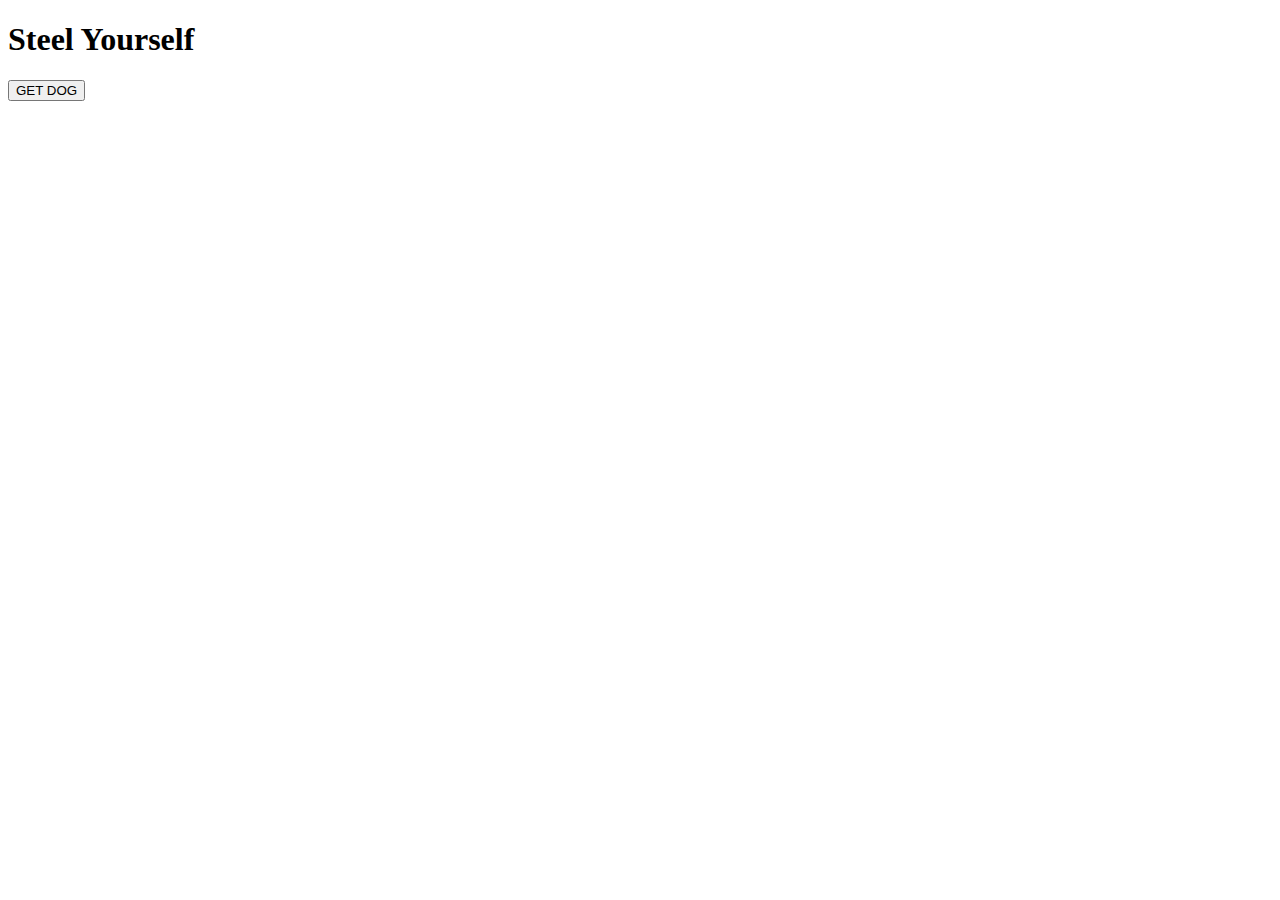
==== index.html @ d661b682 "replace random dog with each click" ====
<!DOCTYPE html>
<html>
    <head>
        <title>Doug's Doggo Site</title>
        <script src="./index.js"></script>
    </head>
    <body>
        <h1>Steel Yourself</h1>
        <button id="that-dog">GET DOG</button>
        <!-- <img id="dog-pic" src=""> -->
    </body>
</html>
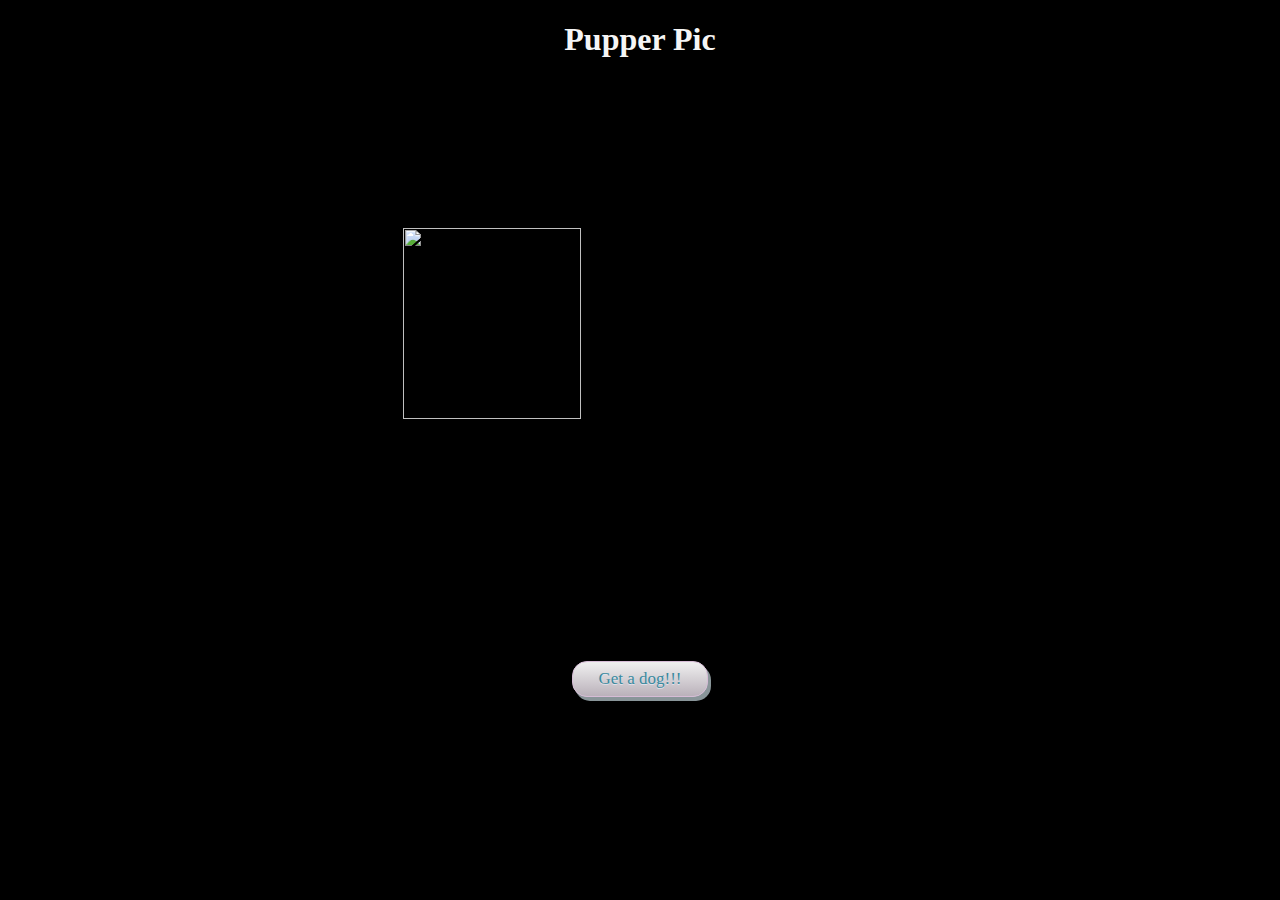
==== commit fc0e4a81: "finished the lab yesterday" ====
--- a/index.html
+++ b/index.html
@@ -1,12 +1,15 @@
 <!DOCTYPE html>
 <html>
-    <head>
-        <title>Doug's Doggo Site</title>
-        <script src="./index.js"></script>
-    </head>
-    <body>
-        <h1>Steel Yourself</h1>
-        <button id="that-dog">GET DOG</button>
-        <!-- <img id="dog-pic" src=""> -->
-    </body>
+<head>
+	<title>Chucks Ajax Lab</title>
+	<script src='./index.js'></script>
+	<link rel='stylesheet' href='./index.css'>
+</head>
+<body>
+	<h1>Pupper Pic</h1>
+	<div id='main-content'>
+		<img src='http://invisidog' alt=''>
+		<button type='button' id='pupper-button'>Get a dog!!!</button>
+	</div>
+</body>
 </html>--- a/index.css
+++ b/index.css
@@ -0,0 +1,68 @@
+h1 {
+	text-align: center;
+	color: whitesmoke;
+}
+
+body{
+	height: 85vh;
+	background-color: black;
+}
+
+#main-content {
+	height: 100%;
+	width: 100%;
+	display: flex;
+	justify-content: center;
+	align-items: center;
+	flex-direction: column;
+}
+
+
+img {
+	width: 37.5%;
+	height: 50%;
+
+
+}
+
+#pupper-button {
+	-moz-box-shadow: 3px 4px 0px 0px #899599;
+	-webkit-box-shadow: 3px 4px 0px 0px #899599;
+	box-shadow: 3px 4px 0px 0px #899599;
+	background:-webkit-gradient(linear, left top, left bottom, color-stop(0.05, #ededed), color-stop(1, #bab1ba));
+	background:-moz-linear-gradient(top, #ededed 5%, #bab1ba 100%);
+	background:-webkit-linear-gradient(top, #ededed 5%, #bab1ba 100%);
+	background:-o-linear-gradient(top, #ededed 5%, #bab1ba 100%);
+	background:-ms-linear-gradient(top, #ededed 5%, #bab1ba 100%);
+	background:linear-gradient(to bottom, #ededed 5%, #bab1ba 100%);
+	filter:progid:DXImageTransform.Microsoft.gradient(startColorstr='#ededed', endColorstr='#bab1ba',GradientType=0);
+	background-color:#ededed;
+	-moz-border-radius:15px;
+	-webkit-border-radius:15px;
+	border-radius:15px;
+	border:1px solid #d6bcd6;
+	display:inline-block;
+	cursor:pointer;
+	color:#3a8a9e;
+	font-family:Times New Roman;
+	font-size:17px;
+	padding:7px 25px;
+	margin-top: 50px;
+	text-decoration:none;
+	text-shadow:0px 1px 0px #e1e2ed;
+}
+#pupper-button:hover {
+	background:-webkit-gradient(linear, left top, left bottom, color-stop(0.05, #bab1ba), color-stop(1, #ededed));
+	background:-moz-linear-gradient(top, #bab1ba 5%, #ededed 100%);
+	background:-webkit-linear-gradient(top, #bab1ba 5%, #ededed 100%);
+	background:-o-linear-gradient(top, #bab1ba 5%, #ededed 100%);
+	background:-ms-linear-gradient(top, #bab1ba 5%, #ededed 100%);
+	background:linear-gradient(to bottom, #bab1ba 5%, #ededed 100%);
+	filter:progid:DXImageTransform.Microsoft.gradient(startColorstr='#bab1ba', endColorstr='#ededed',GradientType=0);
+	background-color:#bab1ba;
+}
+#pupper-button:active {
+	position:relative;
+	top:1px;
+}
+
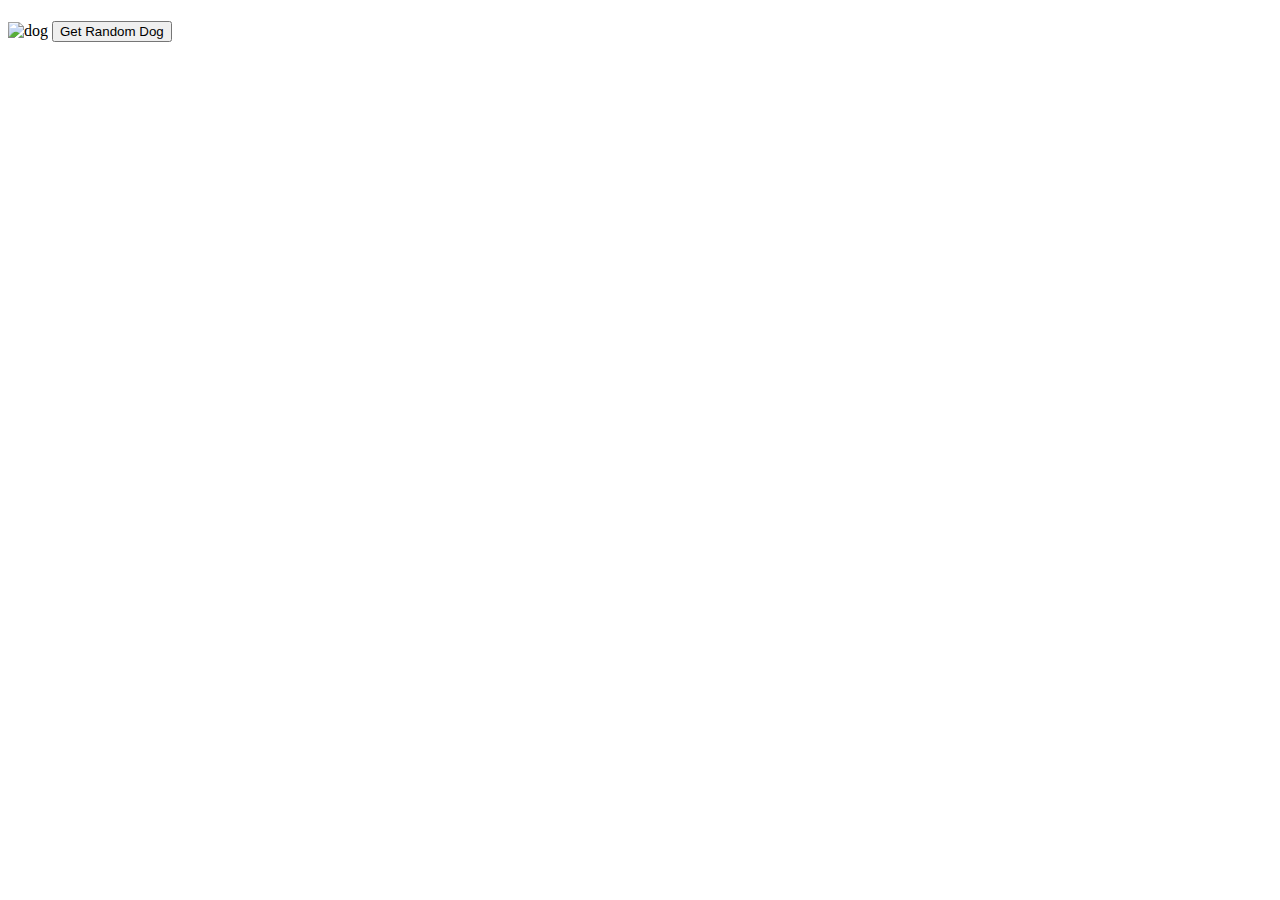
==== commit a35e23ec: "submit doggo lab" ====
--- a/index.html
+++ b/index.html
@@ -1,15 +1,12 @@
 <!DOCTYPE html>
-<html>
+<html lang="en">
 <head>
-	<title>Chucks Ajax Lab</title>
-	<script src='./index.js'></script>
-	<link rel='stylesheet' href='./index.css'>
+    <title>Random Dogs</title>
+    <script src="index.js"></script>
 </head>
 <body>
-	<h1>Pupper Pic</h1>
-	<div id='main-content'>
-		<img src='http://invisidog' alt=''>
-		<button type='button' id='pupper-button'>Get a dog!!!</button>
-	</div>
+    <h1></h1>
+    <img id="dog" src="" alt="dog"/>
+    <button id="button">Get Random Dog</button>
 </body>
 </html>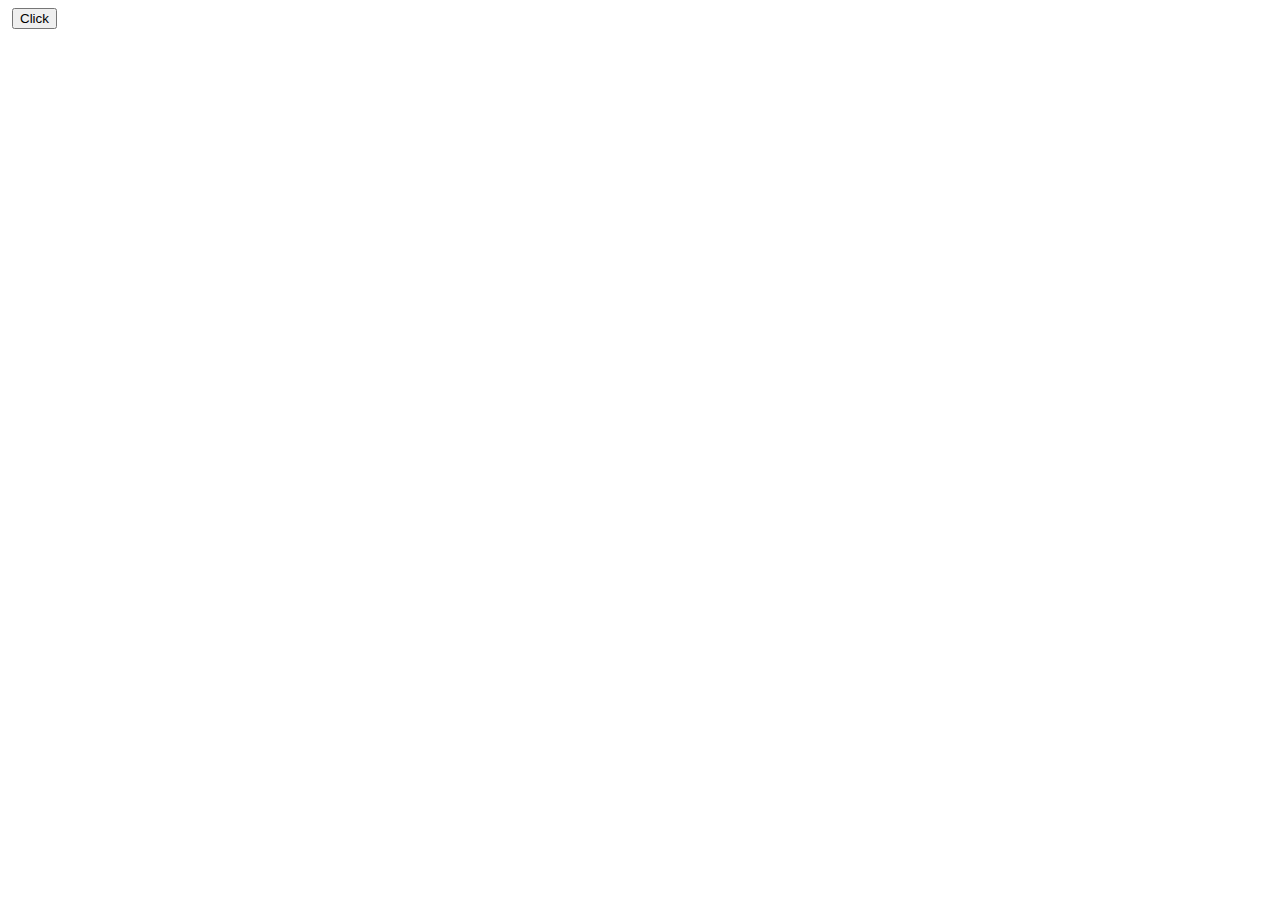
==== commit 4c4e1c3c: "Savita AJAX lab" ====
--- a/index.html
+++ b/index.html
@@ -1,12 +1,15 @@
 <!DOCTYPE html>
 <html lang="en">
 <head>
-    <title>Random Dogs</title>
+    <meta charset="UTF-8">
+    <meta name="viewport" content="width=device-width, initial-scale=1.0">
+    <meta http-equiv="X-UA-Compatible" content="ie=edge">
+    <title>AJAX</title>
     <script src="index.js"></script>
 </head>
 <body>
-    <h1></h1>
-    <img id="dog" src="" alt="dog"/>
-    <button id="button">Get Random Dog</button>
+    <img src="dog" alt="">
+    <button id ="button">Click</button>
+    
 </body>
 </html>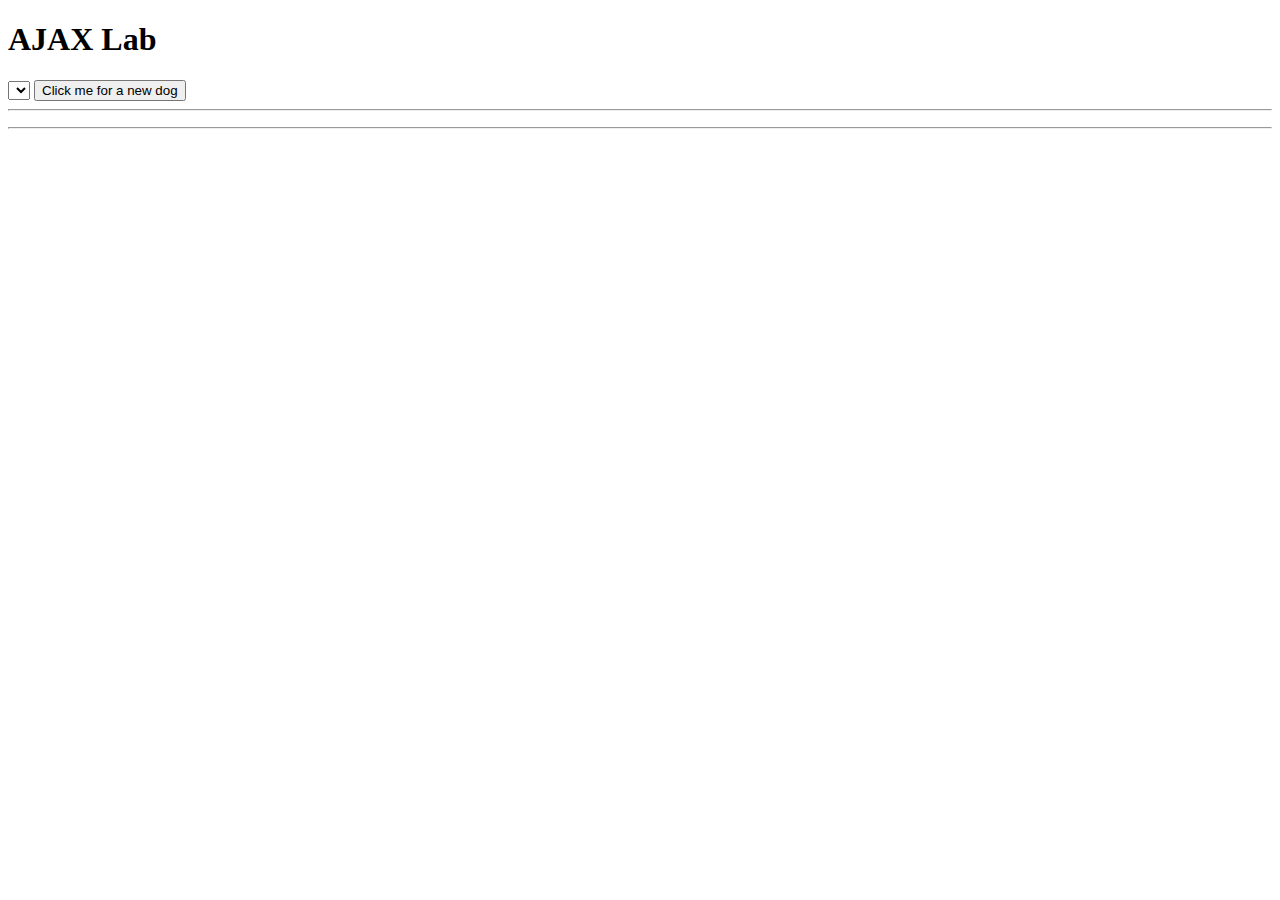
==== commit d70b59ff: "v1.0, completed w/ bonus" ====
--- a/index.html
+++ b/index.html
@@ -1,15 +1,20 @@
 <!DOCTYPE html>
-<html lang="en">
+<html lang="en" dir="ltr">
+
 <head>
-    <meta charset="UTF-8">
-    <meta name="viewport" content="width=device-width, initial-scale=1.0">
-    <meta http-equiv="X-UA-Compatible" content="ie=edge">
-    <title>AJAX</title>
-    <script src="index.js"></script>
+   <meta charset="utf-8" />
+   <meta name="author" content="Joseph P. Pasaoa" />
+   <title>AJAX Lab | Pursuit Core | Joseph P. Pasaoa</title>
+   <script type="text/javascript" src="./index.js"></script>
 </head>
 <body>
-    <img src="dog" alt="">
-    <button id ="button">Click</button>
-    
+
+   <h1>AJAX Lab</h1>
+   <select id="breed-select"></select>
+   <button id="the-button">Click me for a new dog</button>
+   <hr />
+   <div id="dogsFlex" style="display:flex; flex-wrap: wrap;"></div>
+   <hr />
+
 </body>
 </html>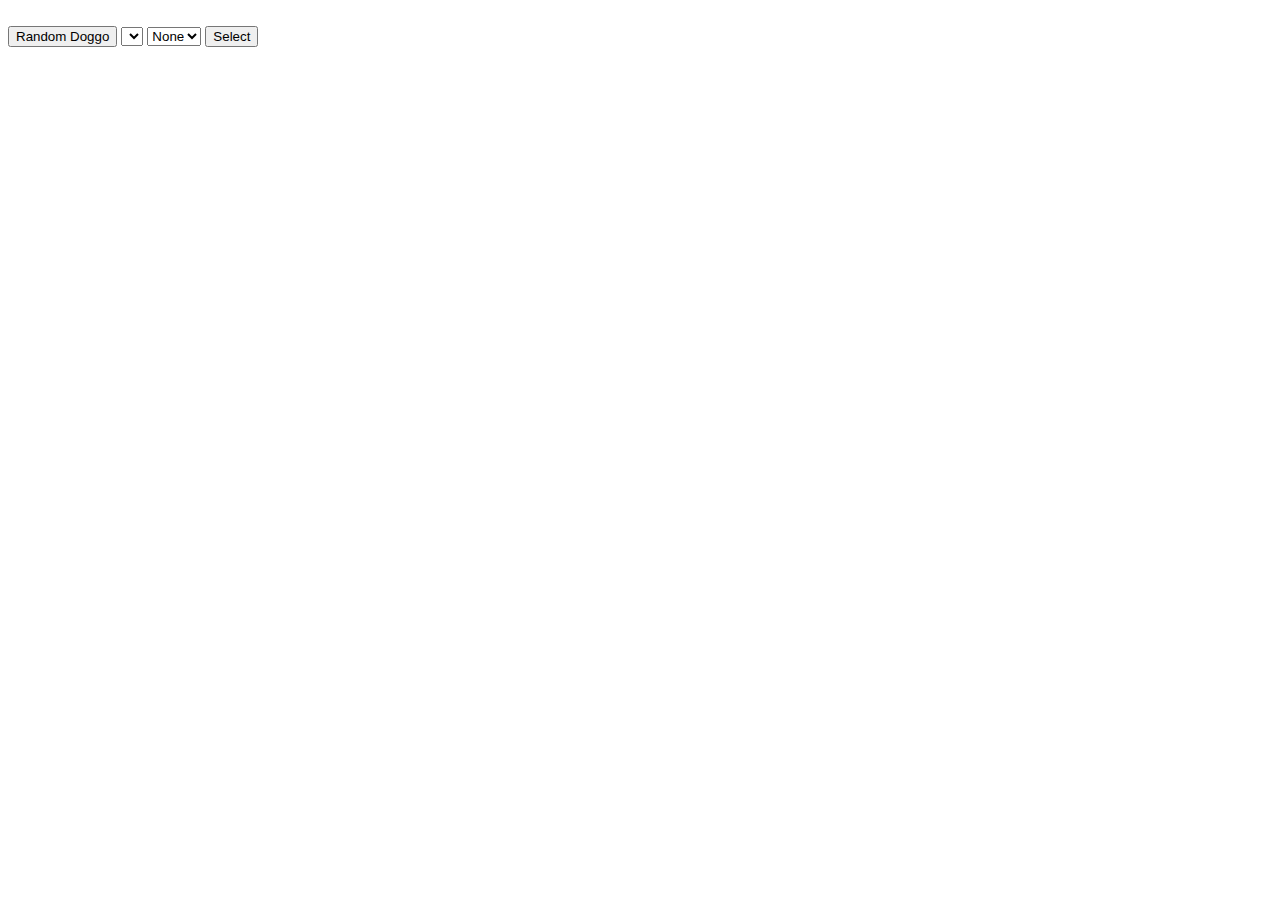
==== commit 4d1cbe45: "Merge 7bc701b1dec3a585f4d7b24696e1c5b73a7acff1 into de782ad5592912b1f2c98c50245c37562ad2b314" ====
--- a/index.html
+++ b/index.html
@@ -1,20 +1,23 @@
 <!DOCTYPE html>
-<html lang="en" dir="ltr">
-
+<html lang="en">
 <head>
-   <meta charset="utf-8" />
-   <meta name="author" content="Joseph P. Pasaoa" />
-   <title>AJAX Lab | Pursuit Core | Joseph P. Pasaoa</title>
-   <script type="text/javascript" src="./index.js"></script>
+    <meta charset="UTF-8">
+    <meta name="viewport" content="width=device-width, initial-scale=1.0">
+    <meta http-equiv="X-UA-Compatible" content="ie=edge">
+    <title>Doggo API</title>
+    <link rel="stylesheet" href="style.css">
 </head>
 <body>
-
-   <h1>AJAX Lab</h1>
-   <select id="breed-select"></select>
-   <button id="the-button">Click me for a new dog</button>
-   <hr />
-   <div id="dogsFlex" style="display:flex; flex-wrap: wrap;"></div>
-   <hr />
-
+    <img src="" alt="" id="img-random">
+    <br>
+    <button id="btn-random">Random Doggo</button>
+    <select name="breed" id="breed">
+    </select>
+    <select name="subbreed" id="sub-breed">
+        <option value="None">None</option>
+    </select>
+    <button id="btn-search">Select</button>
+    <div id="dog-pics"></div>
+    <script src="script.js"></script>
 </body>
 </html>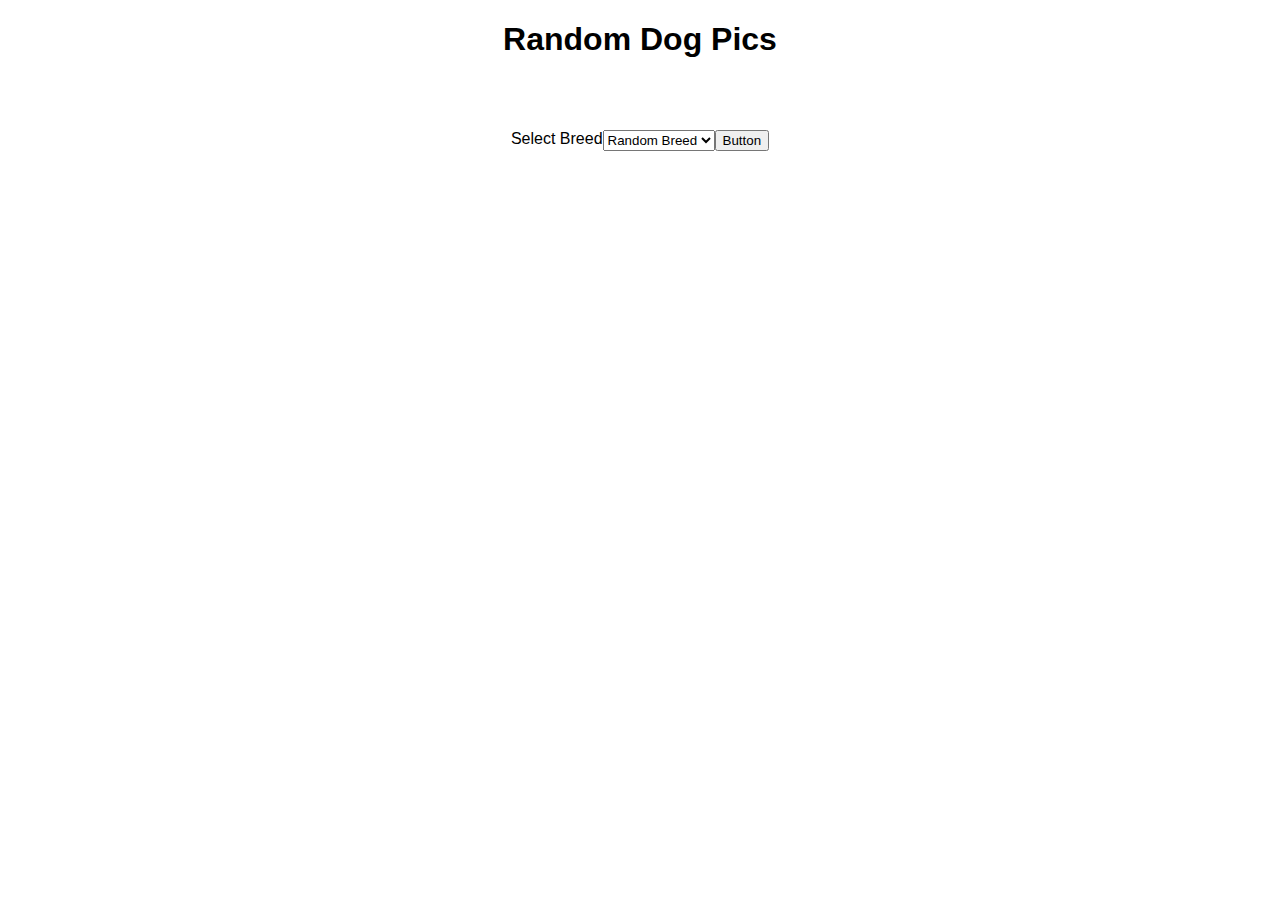
==== commit a656f0b9: "Dog API" ====
--- a/index.html
+++ b/index.html
@@ -1,23 +1,22 @@
 <!DOCTYPE html>
 <html lang="en">
-<head>
-    <meta charset="UTF-8">
-    <meta name="viewport" content="width=device-width, initial-scale=1.0">
-    <meta http-equiv="X-UA-Compatible" content="ie=edge">
-    <title>Doggo API</title>
-    <link rel="stylesheet" href="style.css">
-</head>
-<body>
-    <img src="" alt="" id="img-random">
-    <br>
-    <button id="btn-random">Random Doggo</button>
-    <select name="breed" id="breed">
-    </select>
-    <select name="subbreed" id="sub-breed">
-        <option value="None">None</option>
-    </select>
-    <button id="btn-search">Select</button>
-    <div id="dog-pics"></div>
-    <script src="script.js"></script>
-</body>
-</html>+  <head>
+    <meta charset="UTF-8" />
+    <meta name="viewport" content="width=device-width, initial-scale=1.0" />
+    <meta http-equiv="X-UA-Compatible" content="ie=edge" />
+    <link rel="stylesheet" href="CSS/index.css" />
+    <title>AJAX</title>
+    <script src="JS/index.js"></script>
+  </head>
+  <body>
+    <h1>Random Dog Pics</h1>
+    <div id="search">
+      <label for="dogs">Select Breed</label>
+      <select name="dogs" id="dogs">
+        <option value="">Random Breed</option>
+      </select>
+      <button id="button">Button</button>
+    </div>
+    <div id="pic"></div>
+  </body>
+</html>
--- a/CSS/index.css
+++ b/CSS/index.css
@@ -0,0 +1,23 @@
+body {
+  font-family: sans-serif;
+}
+
+h1 {
+  text-align: center;
+}
+#search {
+  display: flex;
+  justify-content: center;
+  padding-top: 50px;
+}
+
+#pic {
+  display: flex;
+  justify-content: center;
+  padding-top: 50px;
+}
+
+img {
+  width: 20%;
+  border: 2px black solid;
+}
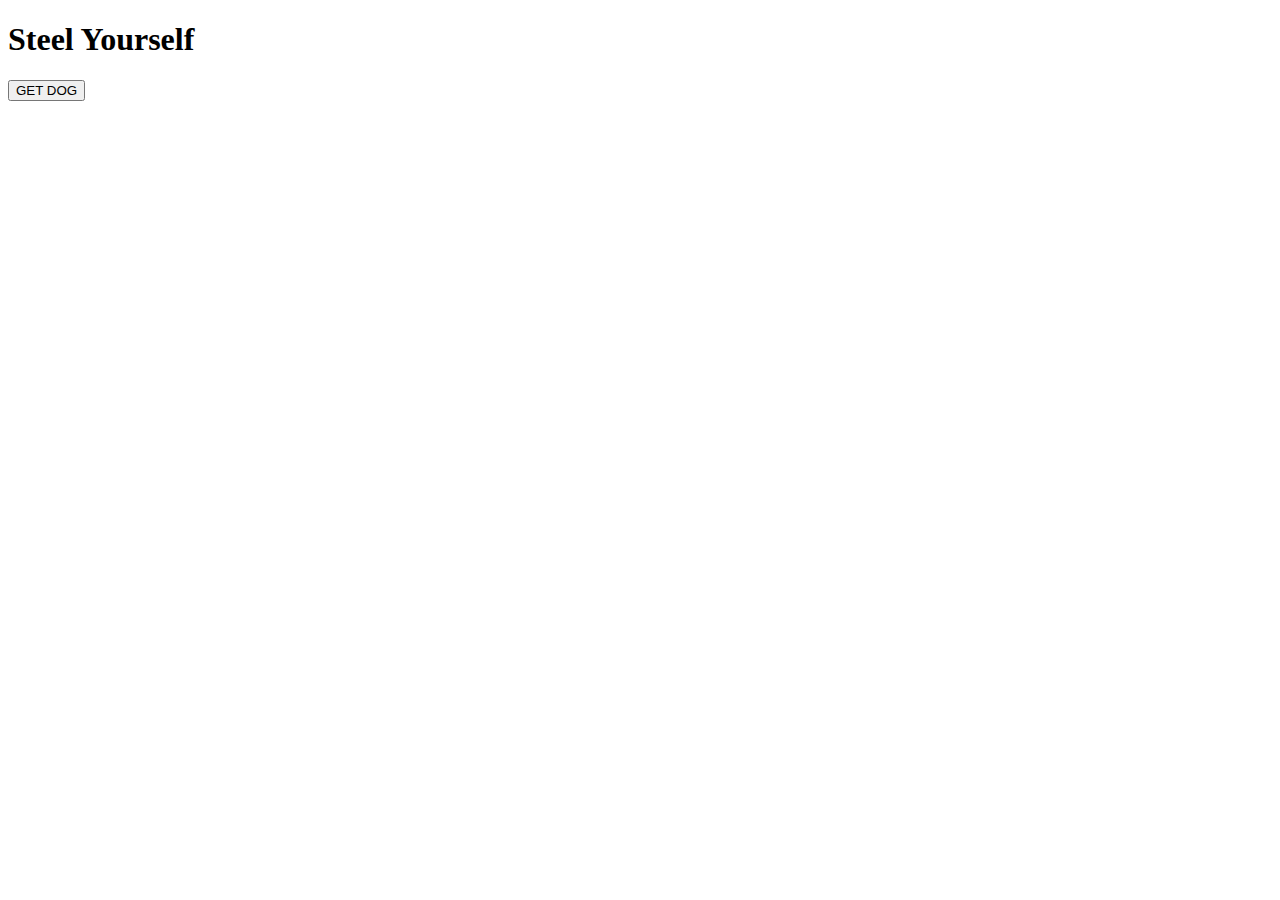
==== commit afde1c0f: "Merge 1d923358e27c35bc25b9162ad16168f5253d312e into de782ad5592912b1f2c98c50245c37562ad2b314" ====
--- a/index.html
+++ b/index.html
@@ -1,22 +1,13 @@
 <!DOCTYPE html>
-<html lang="en">
-  <head>
-    <meta charset="UTF-8" />
-    <meta name="viewport" content="width=device-width, initial-scale=1.0" />
-    <meta http-equiv="X-UA-Compatible" content="ie=edge" />
-    <link rel="stylesheet" href="CSS/index.css" />
-    <title>AJAX</title>
-    <script src="JS/index.js"></script>
-  </head>
-  <body>
-    <h1>Random Dog Pics</h1>
-    <div id="search">
-      <label for="dogs">Select Breed</label>
-      <select name="dogs" id="dogs">
-        <option value="">Random Breed</option>
-      </select>
-      <button id="button">Button</button>
-    </div>
-    <div id="pic"></div>
-  </body>
-</html>
+<html>
+    <head>
+        <title>Doug's Doggo Site</title>
+        <script src="./index.js"></script>
+    </head>
+    <body>
+        <h1>Steel Yourself</h1>
+        <!-- <select id="breed"></select> -->
+        <button id="that-dog">GET DOG</button>
+        <!-- <img id="dog-pic" src=""> -->
+    </body>
+</html>